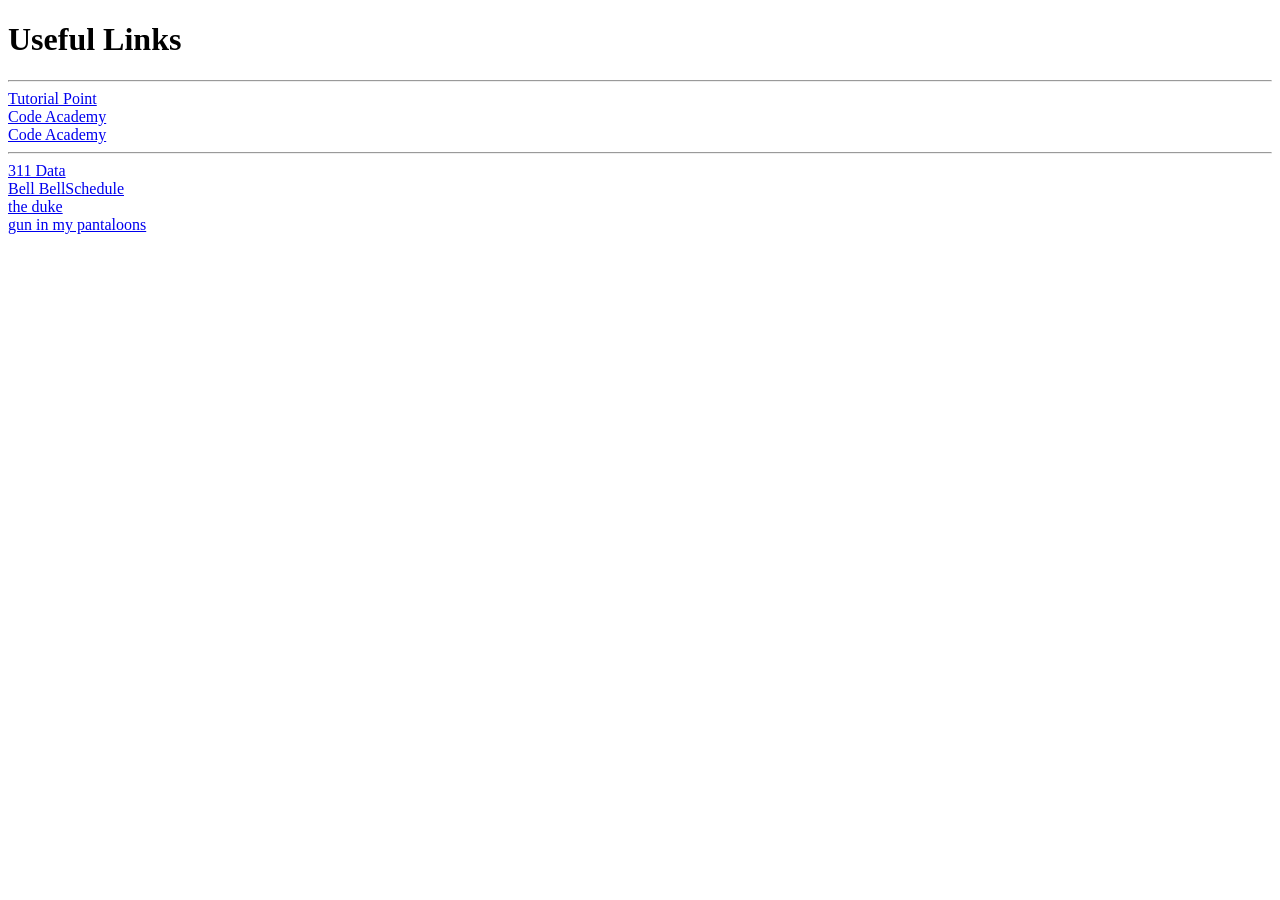
==== WebDev_Unit1/WDLesson1_3Practical/index.html @ 4ae2e27f "ddd" ====
<!DOCTYPE html>
<!-- Lesson 3: How do we hyperlink resources?
<!-- Resources 
      https://www.w3schools.com/html/html_links.asp
      https://www.w3schools.com/tags/tag_a.asp
-->

<html>
  <head>
    <title>Exploring Links</title>
  </head>
  <body>
    <!-- Example of a link to a website 
        <a href="http://www.baysidehighschool.org/"> w3schools </a> 
    -->
    <!-- Challenge 1: Add a heading for "Useful Links". -->
    <h1>Useful Links</h1>
    <!-- Challenge 2: Add a horizontal rule underneath. -->
    <hr>
    <!-- Challenge 3: Create a link to https://www.tutorialspoint.com/ -->
    <a href="https://www.tutorialspoint.com/"> Tutorial Point </a>
    <!-- Challenge 4: Add a break to skip down to the next line -->
    <br>
    <!-- Challenge 5: Create a link to https://www.codecademy.com/ -->
    <a href="https://www.codecademy.com/"> Code Academy </a>
    <!-- Challenge 6: Add a break to skip down to the next line -->
    <br>
    <!-- Challenge 7: Create a link to https://www.w3schools.com/ -->
    <a href="https://www.w3schools.com/"> Code Academy </a>
    <!-- Challenge 8: Add a horizontal rule and break -->
    <hr>
    <!-- Example of link to an internal sources 
      <a href="resources/dukenukem.jpg"> Duke Nukem </a> <br>
    -->
    <!-- Challenge 9: Create links for the rest of the items located in resources -->
    <a href="resources/311Data.js"> 311 Data </a>
    <br>
    <a href="resources/BellSchedule.pdf"> Bell BellSchedule </a>
    <br>
    <a href="resources/dukenukem.jpg"> the duke </a>
    <br>
    <a href="resources/GUN.WAV"> gun in my pantaloons </a>
    <br>
    <!-- Challenge Bonus: Create links to your Lesson 1 and Lesson 2 Activities.  Hint: Use the same link that you posted in Google Classroom for the submission of each Lesson Activity -->
  </body>
</html>
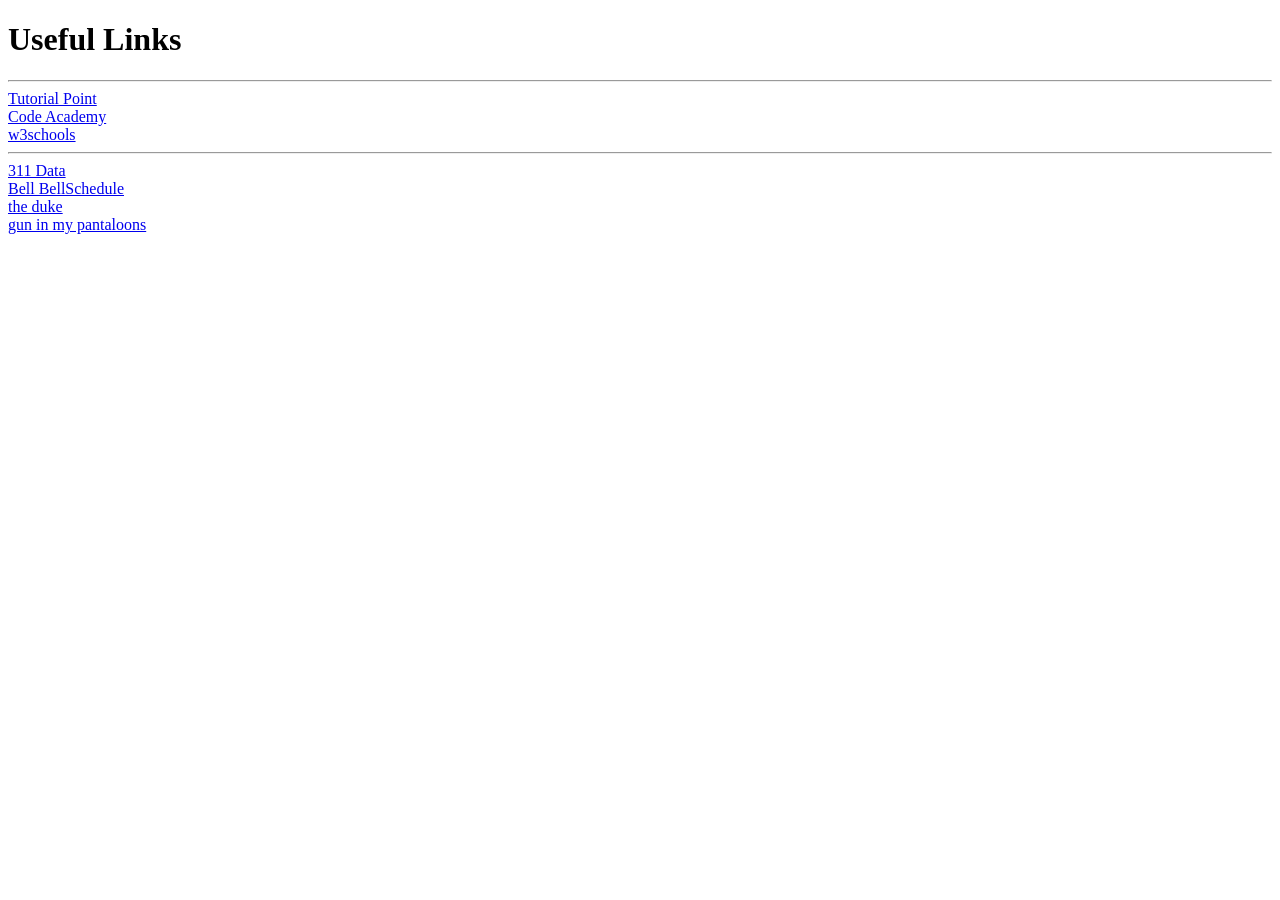
==== commit ca377882: "yes" ====
--- a/WebDev_Unit1/WDLesson1_3Practical/index.html
+++ b/WebDev_Unit1/WDLesson1_3Practical/index.html
@@ -26,7 +26,7 @@
     <!-- Challenge 6: Add a break to skip down to the next line -->
     <br>
     <!-- Challenge 7: Create a link to https://www.w3schools.com/ -->
-    <a href="https://www.w3schools.com/"> Code Academy </a>
+    <a href="https://www.w3schools.com/"> w3schools </a>
     <!-- Challenge 8: Add a horizontal rule and break -->
     <hr>
     <!-- Example of link to an internal sources 
